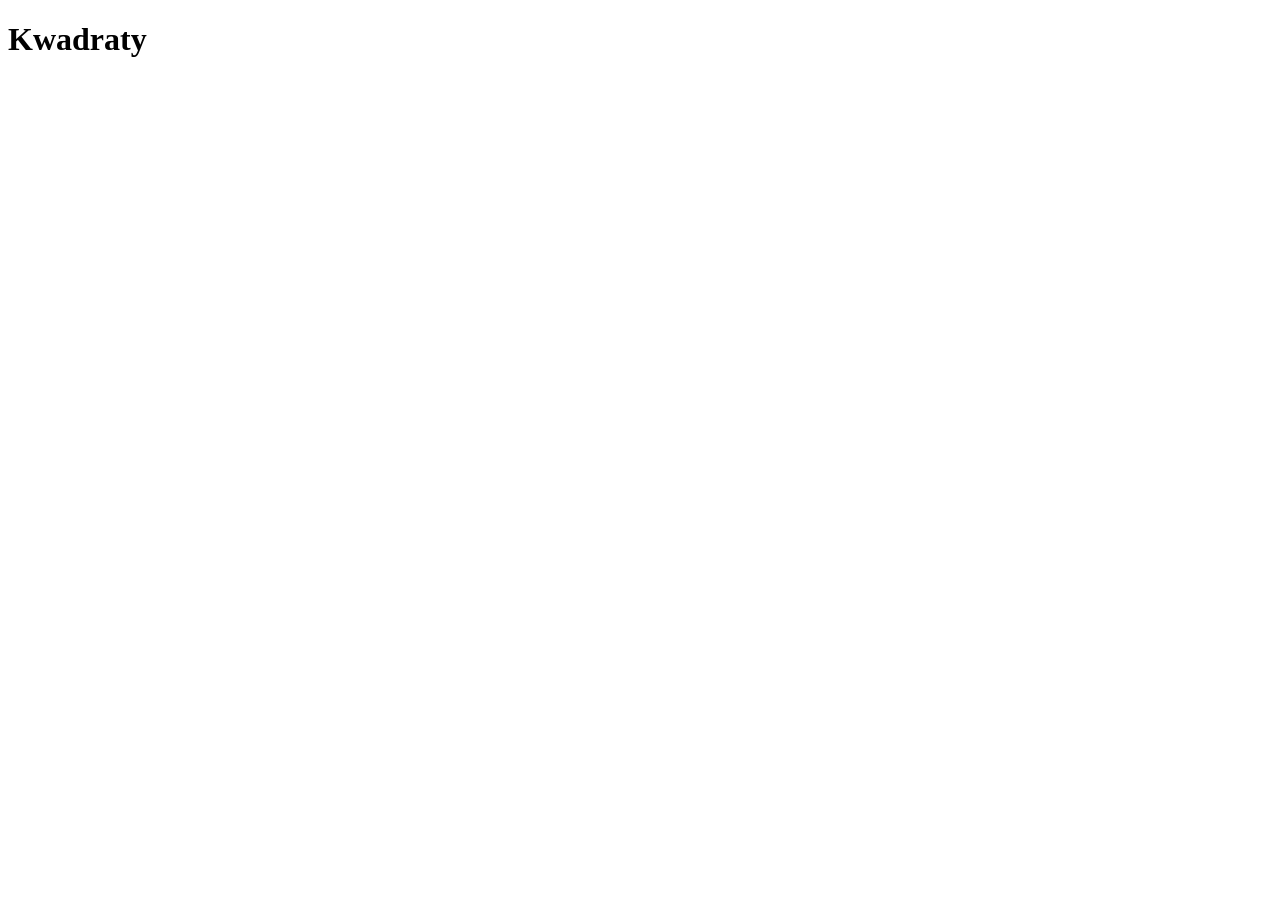
==== index.html @ 6cd57f95 "16-css-kwadraty 2 style" ====
<!DOCTYPE html>
<html lang="en">
<head>
    <meta charset="UTF-8">
    <meta name="viewport" content="width=device-width, initial-scale=1.0">
    <title>Document</title>
    <link rel="stylesheet" href="css/style.css">
</head>
<body>
    <h1>Kwadraty</h1>
    <div></div>
    <div></div>
    <div></div>
    <div></div>
</body>
</html>
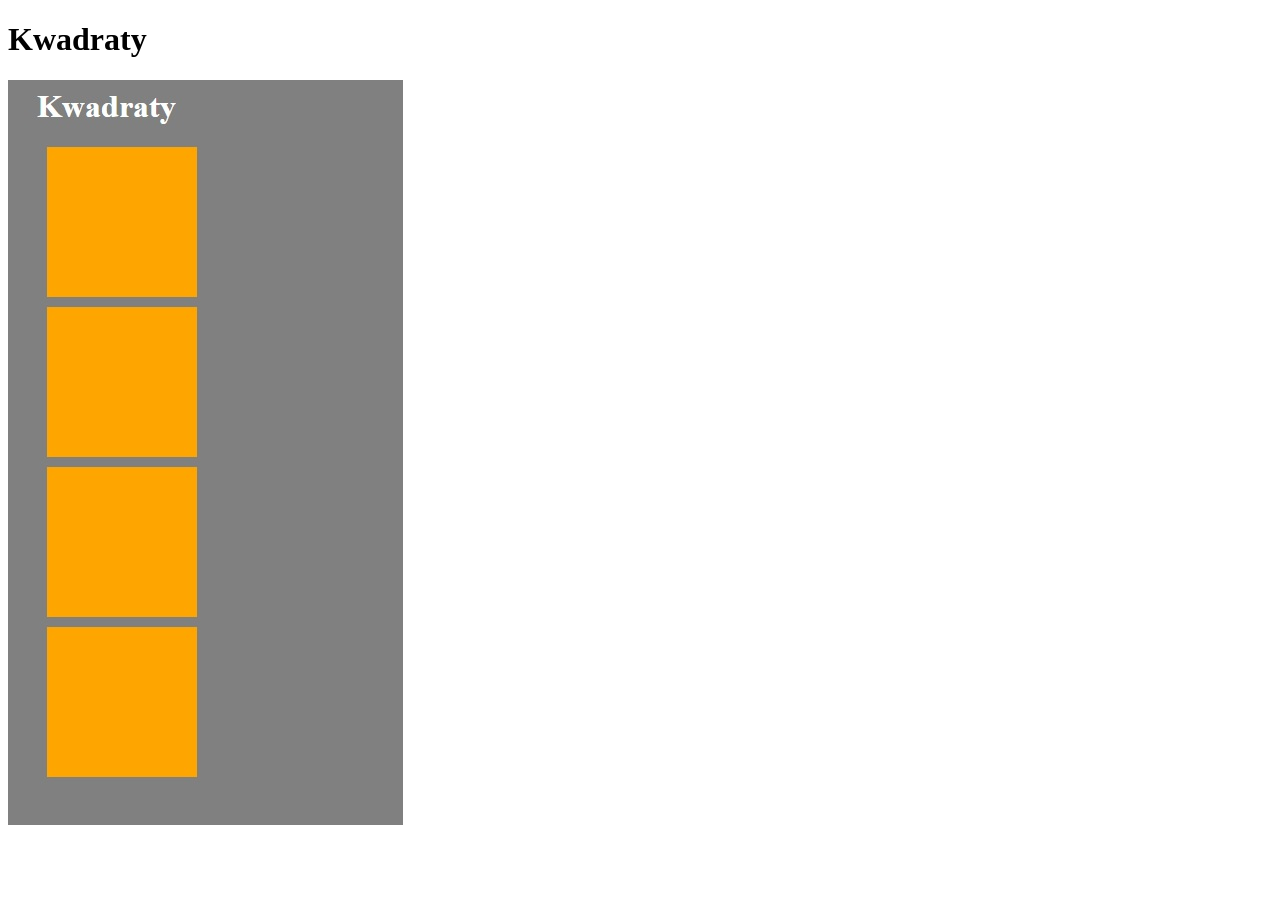
==== commit 4341ac96: "16-css-kwadraty 3 do porownania" ====
--- a/index.html
+++ b/index.html
@@ -12,5 +12,10 @@
     <div></div>
     <div></div>
     <div></div>
+
+    <img src="16-css-kwadraty.jpg" alt="obrazek kwadraty">
+
+    <!-- - Wykorzystaj właściwości width, height oraz background-color. -->
+<!-- - Kody kolorów to: pomarańczowy - #fea500, szary - #808080 -->
 </body>
 </html>
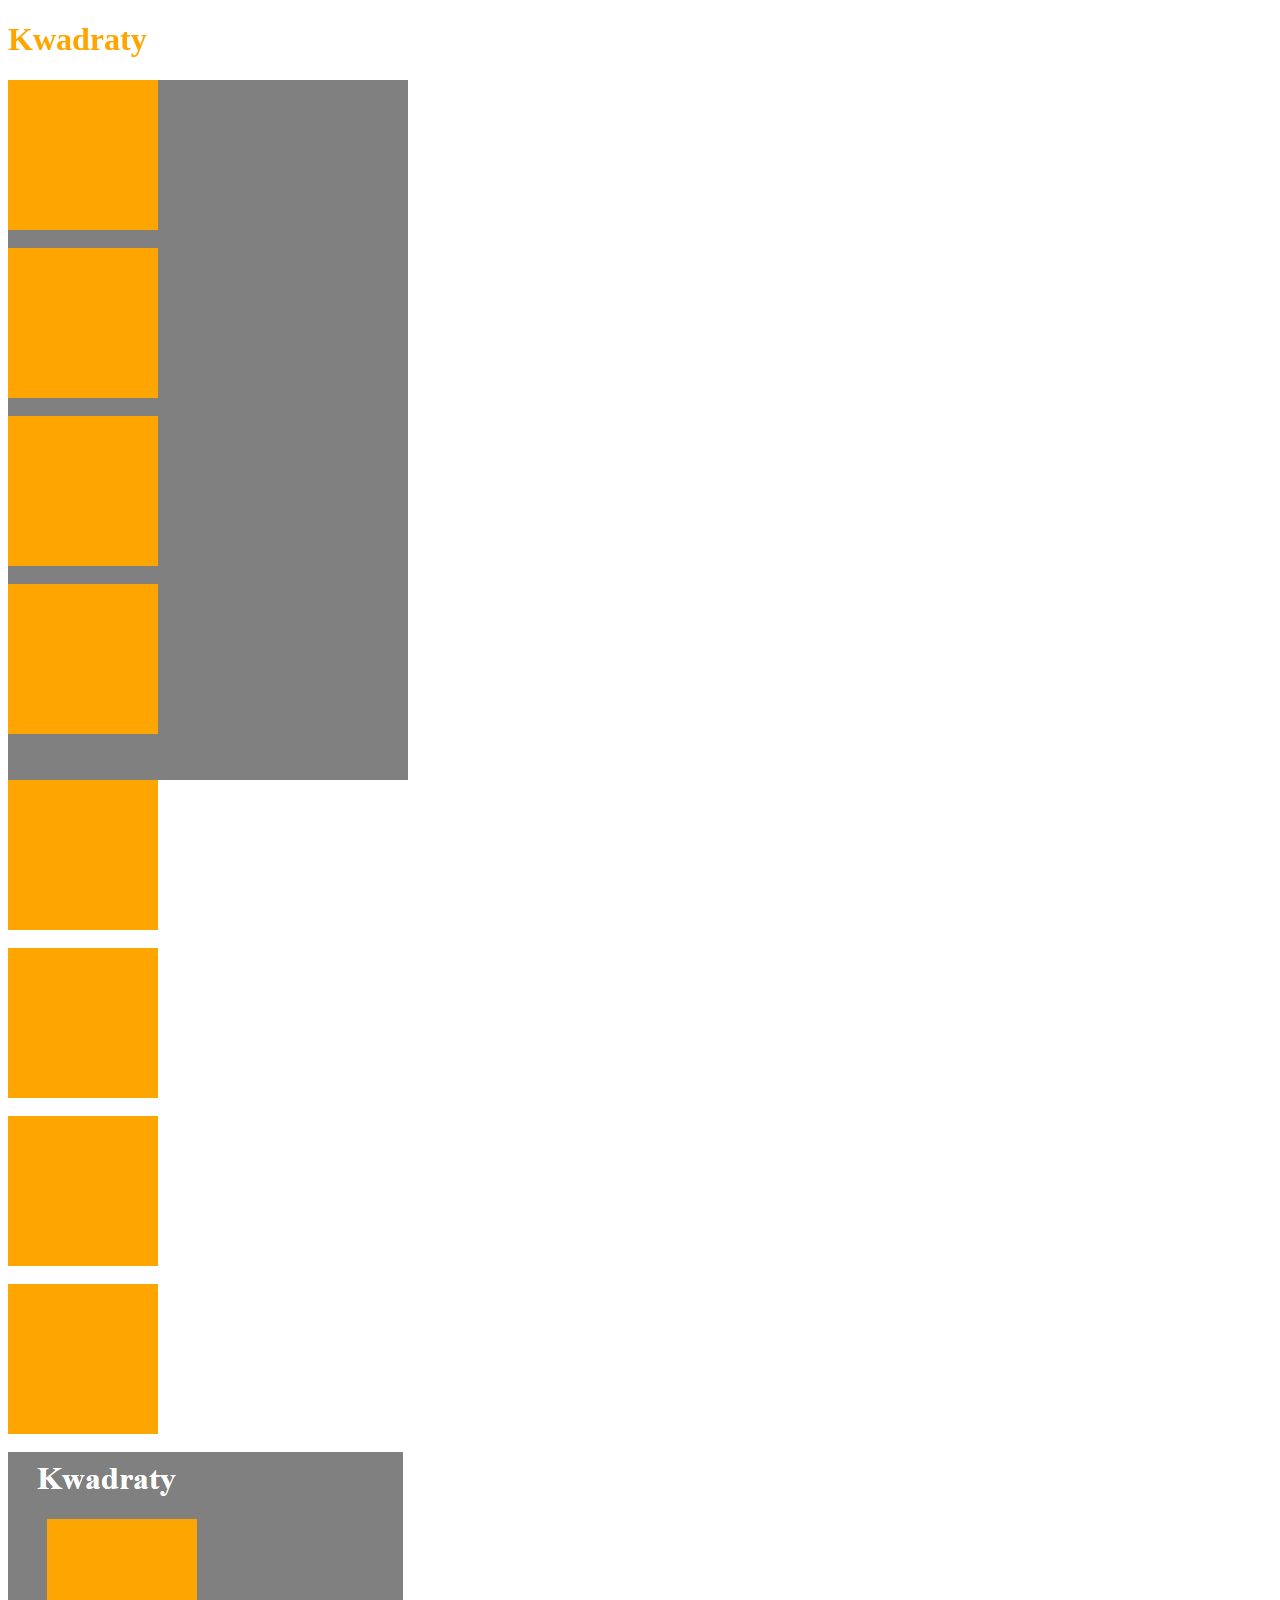
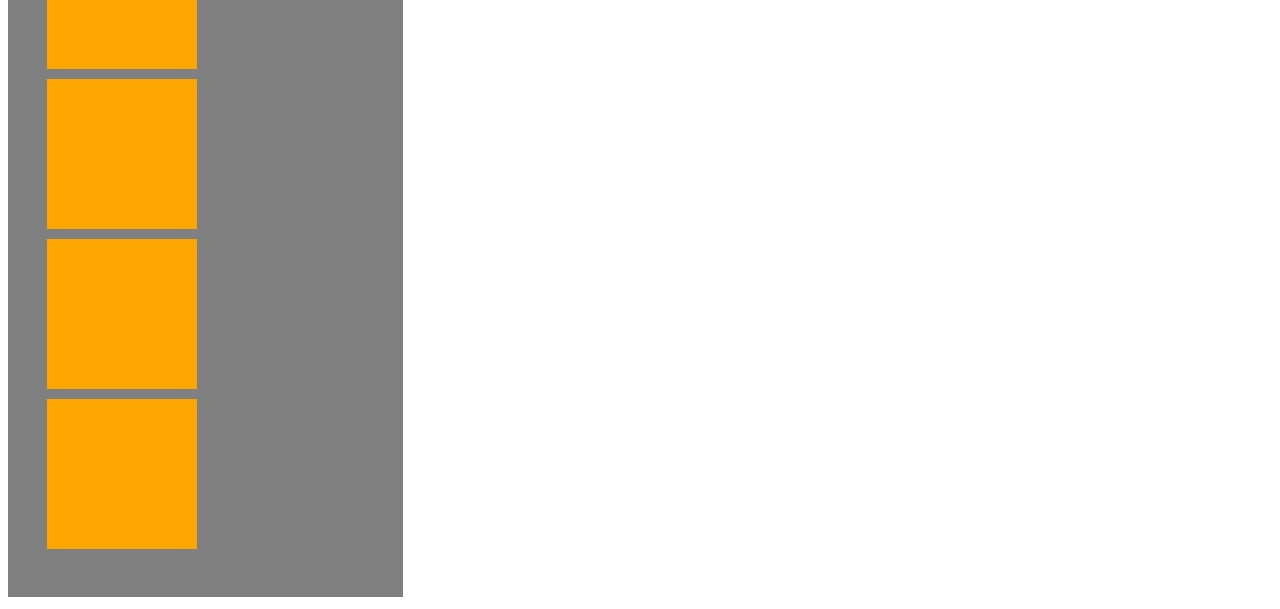
==== commit 2aabcbe3: "16-css-kwadraty 4 do div br hierarchia-warstwy" ====
--- a/index.html
+++ b/index.html
@@ -8,10 +8,23 @@
 </head>
 <body>
     <h1>Kwadraty</h1>
-    <div></div>
-    <div></div>
-    <div></div>
-    <div></div>
+    <div id="tlo">
+        <div id="kwadrat"></div><br>
+        <div id="kwadrat"></div><br>
+        <div id="kwadrat"></div><br>
+        <div id="kwadrat"></div><br>
+
+    </div>
+    
+    <!-- <div class="kwadrat"><p>Lorem ipsum, dolor sit amet consectetur adipisicing elit. Aperiam, accusantium incidunt nam ducimus quos reprehenderit totam magnam numquam modi porro dicta, eaque consequuntur architecto voluptatem. Ducimus perspiciatis iusto expedita velit.</p> </div> -->
+    <!-- <div class="kwadrat">box </div> -->
+    <!-- <div class="kwadrat"></div> -->
+    
+    
+    <div id="kwadrat"></div><br>
+    <div id="kwadrat"></div><br>
+    <div id="kwadrat"></div><br>
+    <div id="kwadrat"></div><br>
 
     <img src="16-css-kwadraty.jpg" alt="obrazek kwadraty">
 
--- a/css/style.css
+++ b/css/style.css
@@ -0,0 +1,21 @@
+h1 {
+    color: #fea500;
+}
+
+div#tlo {
+    width: 400px;
+    height: 700px;
+    background-color: #808080;
+}
+
+div#kwadrat {
+    width: 150px;
+    height: 150px;
+    background-color: #fea500;
+}
+
+.kwadrat { 
+    width: 150px;
+    width: 75%;
+    background-color: gold;
+}
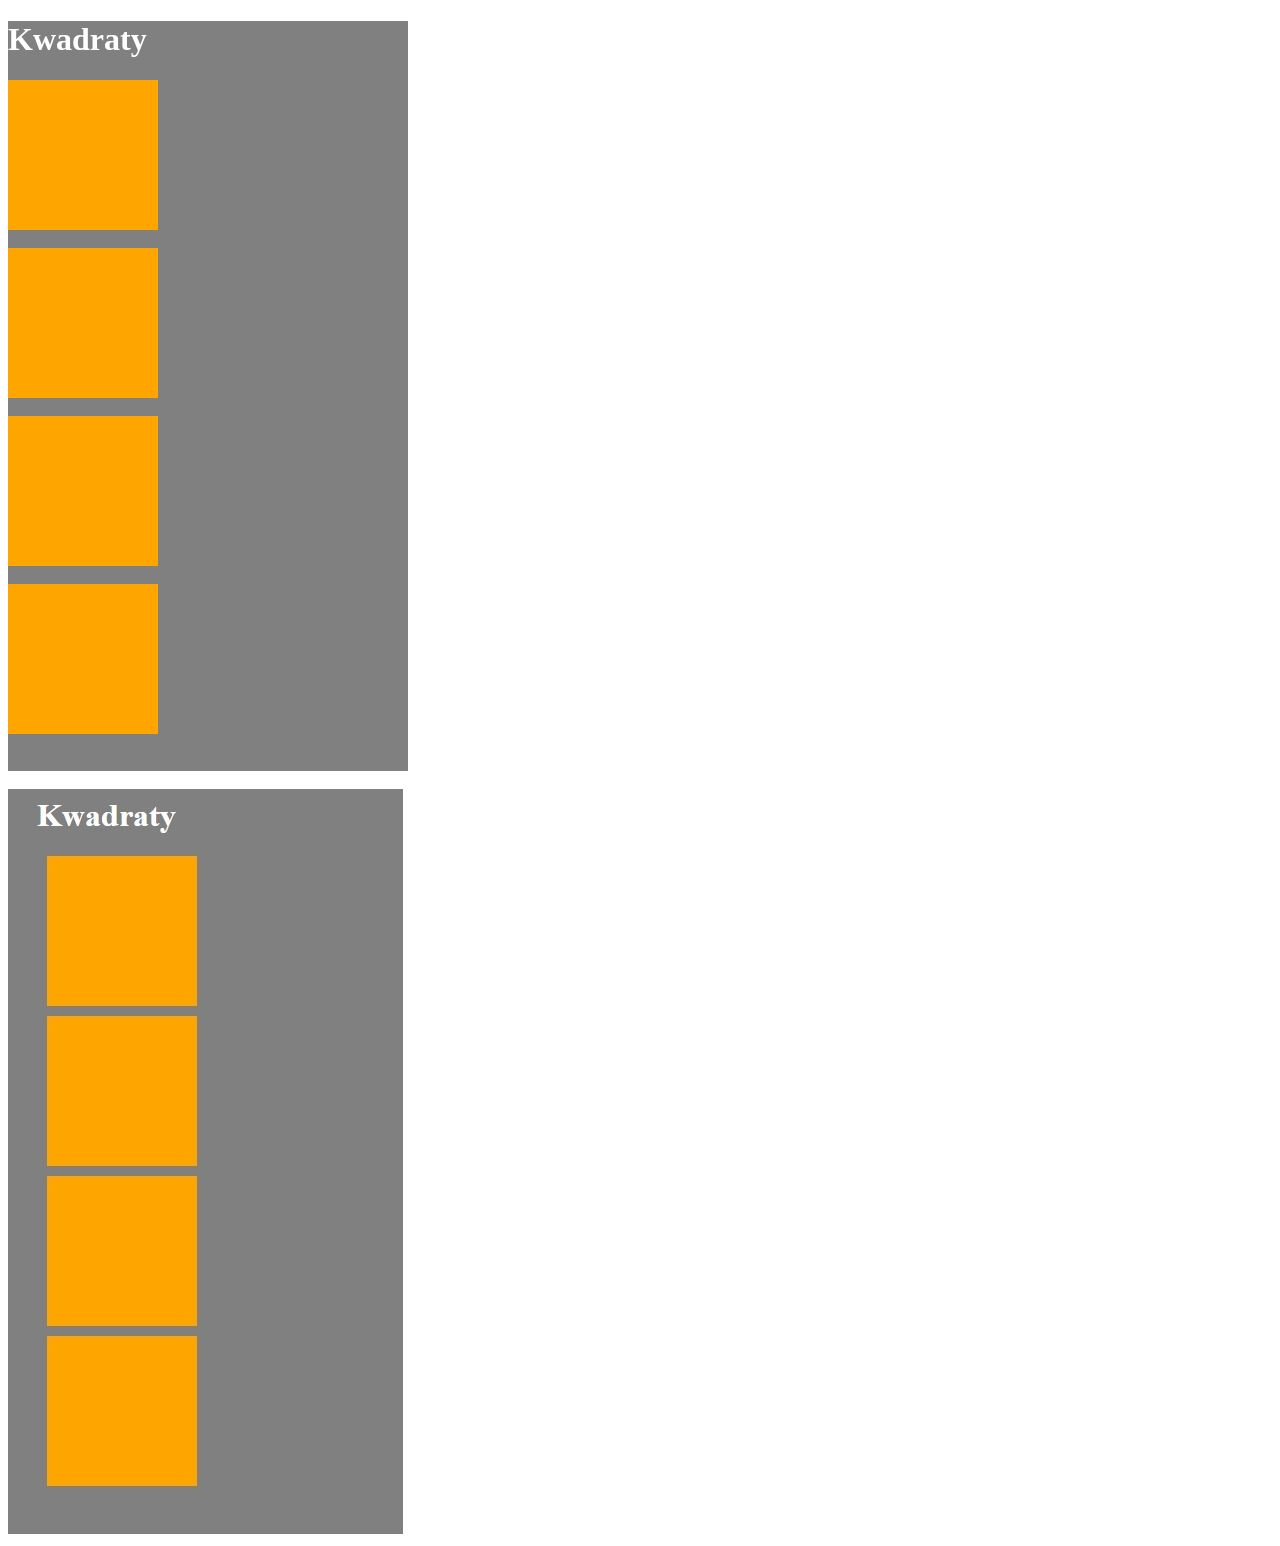
==== commit 2b9e929f: "16-css-kwadraty 4 do wysrodkowania odleglosci n/br" ====
--- a/index.html
+++ b/index.html
@@ -7,24 +7,27 @@
     <link rel="stylesheet" href="css/style.css">
 </head>
 <body>
-    <h1>Kwadraty</h1>
     <div id="tlo">
+
+        <h1>Kwadraty</h1>
+
+
         <div id="kwadrat"></div><br>
         <div id="kwadrat"></div><br>
         <div id="kwadrat"></div><br>
         <div id="kwadrat"></div><br>
 
-    </div>
+    </div><br>
     
     <!-- <div class="kwadrat"><p>Lorem ipsum, dolor sit amet consectetur adipisicing elit. Aperiam, accusantium incidunt nam ducimus quos reprehenderit totam magnam numquam modi porro dicta, eaque consequuntur architecto voluptatem. Ducimus perspiciatis iusto expedita velit.</p> </div> -->
     <!-- <div class="kwadrat">box </div> -->
     <!-- <div class="kwadrat"></div> -->
     
-    
-    <div id="kwadrat"></div><br>
-    <div id="kwadrat"></div><br>
-    <div id="kwadrat"></div><br>
-    <div id="kwadrat"></div><br>
+<!--     
+    <div id="kwadrat"></div>
+    <div id="kwadrat"></div>
+    <div id="kwadrat"></div>
+    <div id="kwadrat"></div> -->
 
     <img src="16-css-kwadraty.jpg" alt="obrazek kwadraty">
 
--- a/css/style.css
+++ b/css/style.css
@@ -1,10 +1,10 @@
 h1 {
-    color: #fea500;
+    color: white;
 }
 
 div#tlo {
     width: 400px;
-    height: 700px;
+    height: 750px;
     background-color: #808080;
 }
 
@@ -14,8 +14,8 @@
     background-color: #fea500;
 }
 
-.kwadrat { 
+/* .kwadrat { 
     width: 150px;
     width: 75%;
-    background-color: gold;
-}+    background-color: gold; */
+/* } */
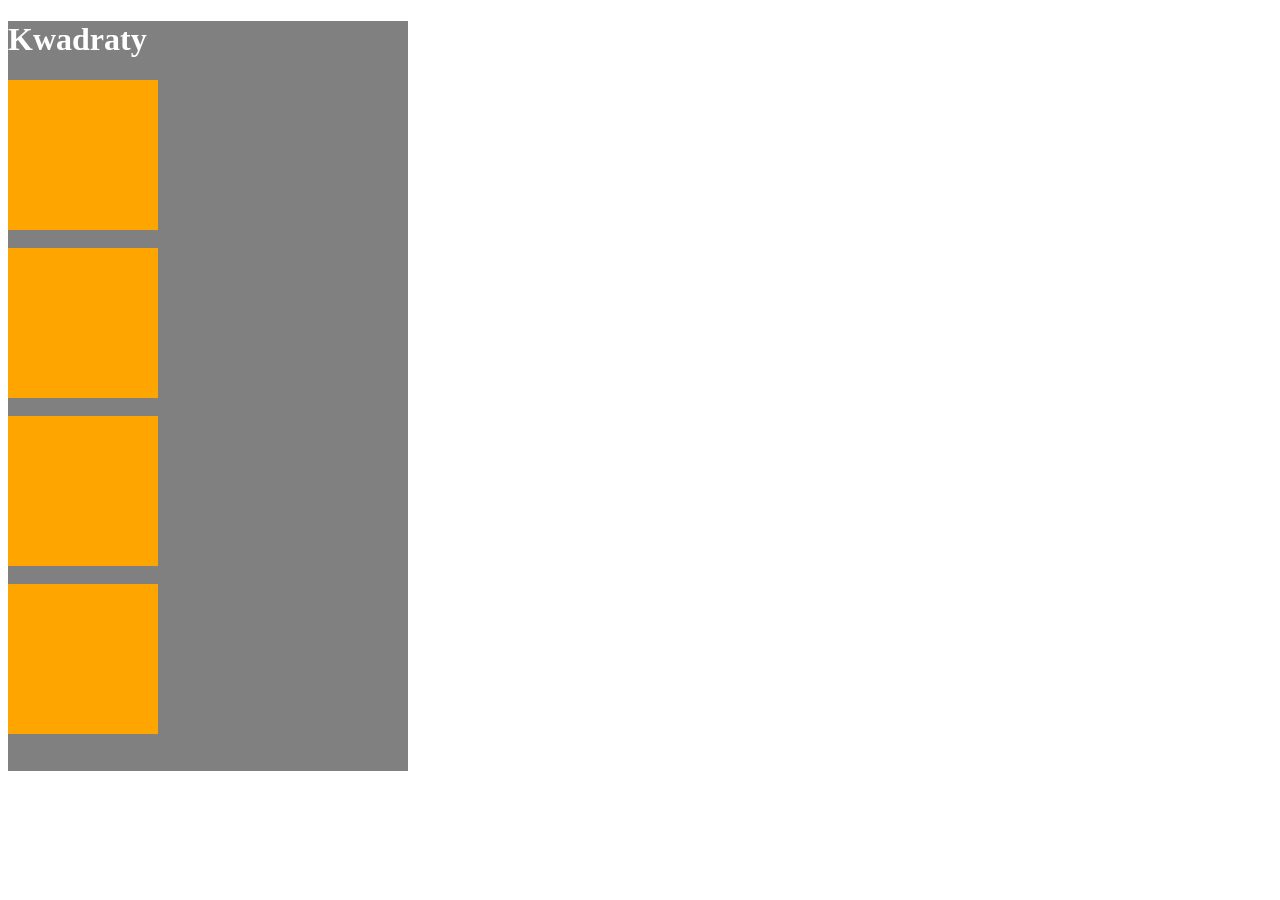
==== commit da4b6426: "16-css-kwadraty last b/obrazka" ====
--- a/index.html
+++ b/index.html
@@ -29,7 +29,7 @@
     <div id="kwadrat"></div>
     <div id="kwadrat"></div> -->
 
-    <img src="16-css-kwadraty.jpg" alt="obrazek kwadraty">
+    <!-- <img src="16-css-kwadraty.jpg" alt="obrazek kwadraty"> -->
 
     <!-- - Wykorzystaj właściwości width, height oraz background-color. -->
 <!-- - Kody kolorów to: pomarańczowy - #fea500, szary - #808080 -->
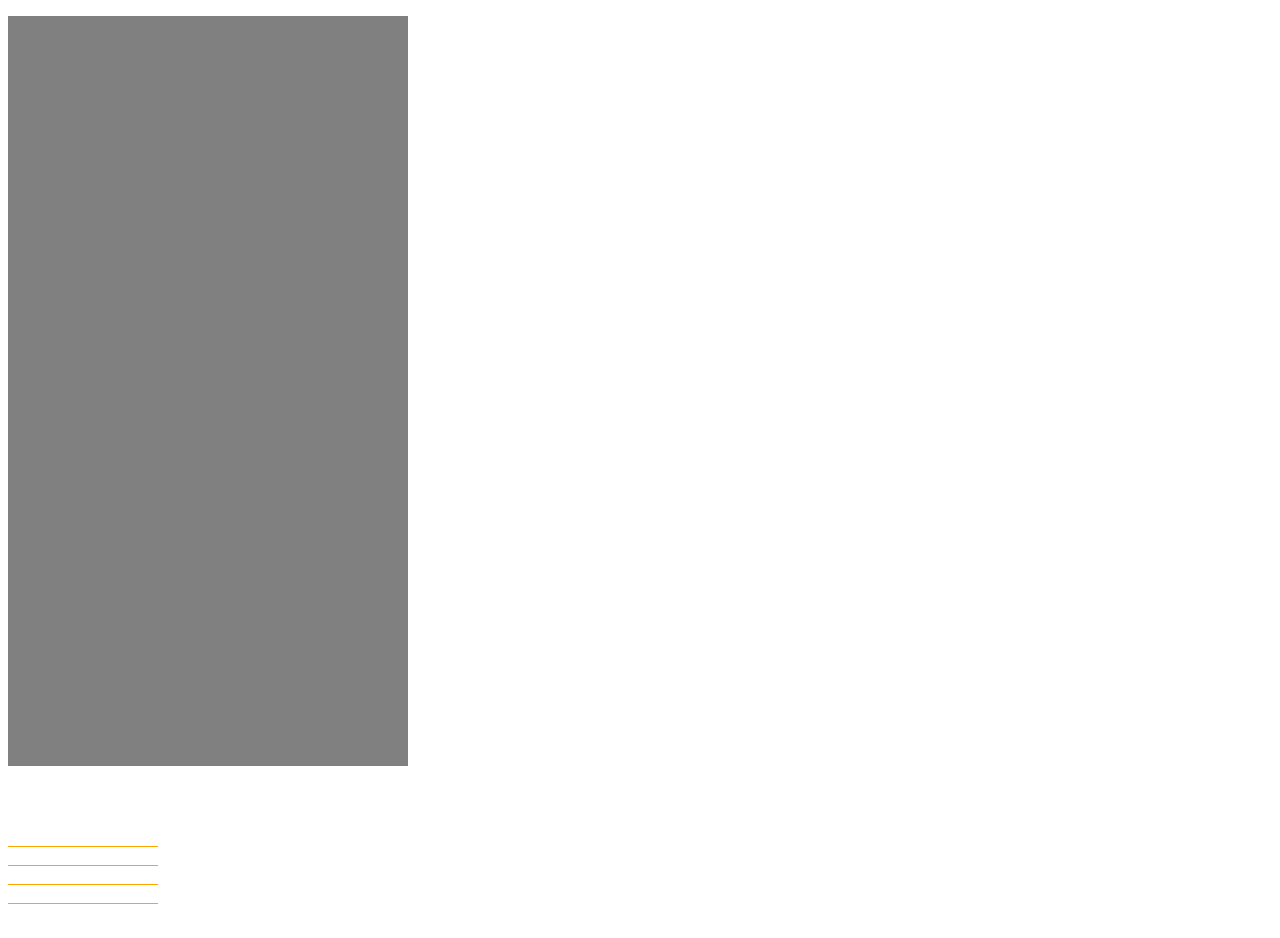
==== commit 9edc31f9: "16-css-kwadraty testowy tlo zaslania dlaczego" ====
--- a/index.html
+++ b/index.html
@@ -7,8 +7,10 @@
     <link rel="stylesheet" href="css/style.css">
 </head>
 <body>
-    <div id="tlo">
-
+    <!-- <div id="tlo"> -->
+    <!-- <section id="tlo"> -->
+        <!-- <h1>Kwadraty</h1> -->
+    <p id="tlo">
         <h1>Kwadraty</h1>
 
 
@@ -17,8 +19,9 @@
         <div id="kwadrat"></div><br>
         <div id="kwadrat"></div><br>
 
-    </div><br>
-    
+    <!-- </div><br> -->
+    <!-- </section>     -->
+    </p>
     <!-- <div class="kwadrat"><p>Lorem ipsum, dolor sit amet consectetur adipisicing elit. Aperiam, accusantium incidunt nam ducimus quos reprehenderit totam magnam numquam modi porro dicta, eaque consequuntur architecto voluptatem. Ducimus perspiciatis iusto expedita velit.</p> </div> -->
     <!-- <div class="kwadrat">box </div> -->
     <!-- <div class="kwadrat"></div> -->
--- a/css/style.css
+++ b/css/style.css
@@ -2,7 +2,13 @@
     color: white;
 }
 
-div#tlo {
+/* div#tlo {
+    width: 400px;
+    height: 750px;
+    background-color: #808080;
+} */
+
+#tlo {
     width: 400px;
     height: 750px;
     background-color: #808080;
@@ -10,7 +16,7 @@
 
 div#kwadrat {
     width: 150px;
-    height: 150px;
+    height: 1px;
     background-color: #fea500;
 }
 
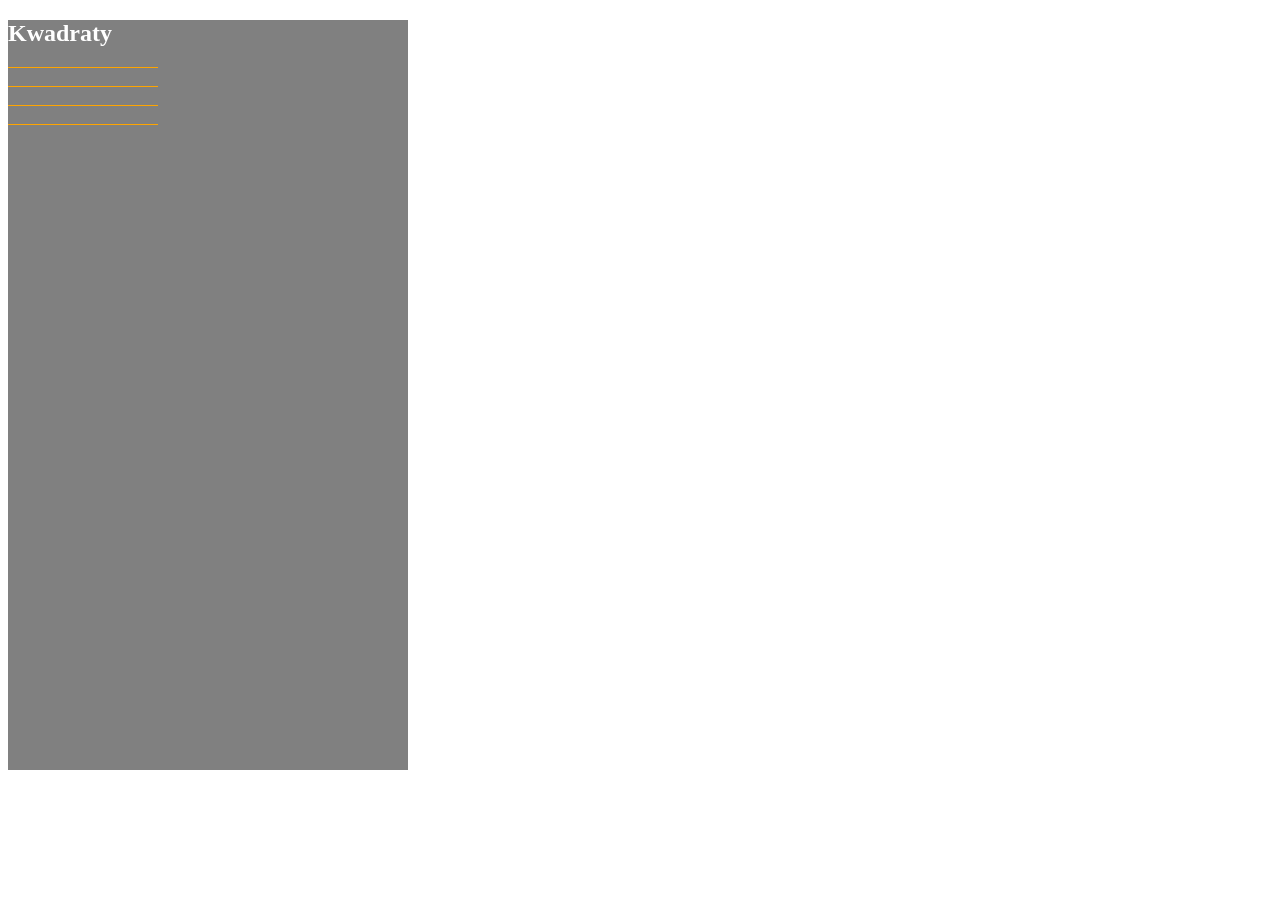
==== commit 29042fcb: "16-css-kwadraty test2 section jako tlo" ====
--- a/index.html
+++ b/index.html
@@ -8,9 +8,9 @@
 </head>
 <body>
     <!-- <div id="tlo"> -->
-    <!-- <section id="tlo"> -->
+    <section id="tlo">
         <!-- <h1>Kwadraty</h1> -->
-    <p id="tlo">
+    <!-- <p id="tlo"> -->
         <h1>Kwadraty</h1>
 
 
@@ -20,8 +20,8 @@
         <div id="kwadrat"></div><br>
 
     <!-- </div><br> -->
-    <!-- </section>     -->
-    </p>
+    </section>    
+    <!-- </p> -->
     <!-- <div class="kwadrat"><p>Lorem ipsum, dolor sit amet consectetur adipisicing elit. Aperiam, accusantium incidunt nam ducimus quos reprehenderit totam magnam numquam modi porro dicta, eaque consequuntur architecto voluptatem. Ducimus perspiciatis iusto expedita velit.</p> </div> -->
     <!-- <div class="kwadrat">box </div> -->
     <!-- <div class="kwadrat"></div> -->
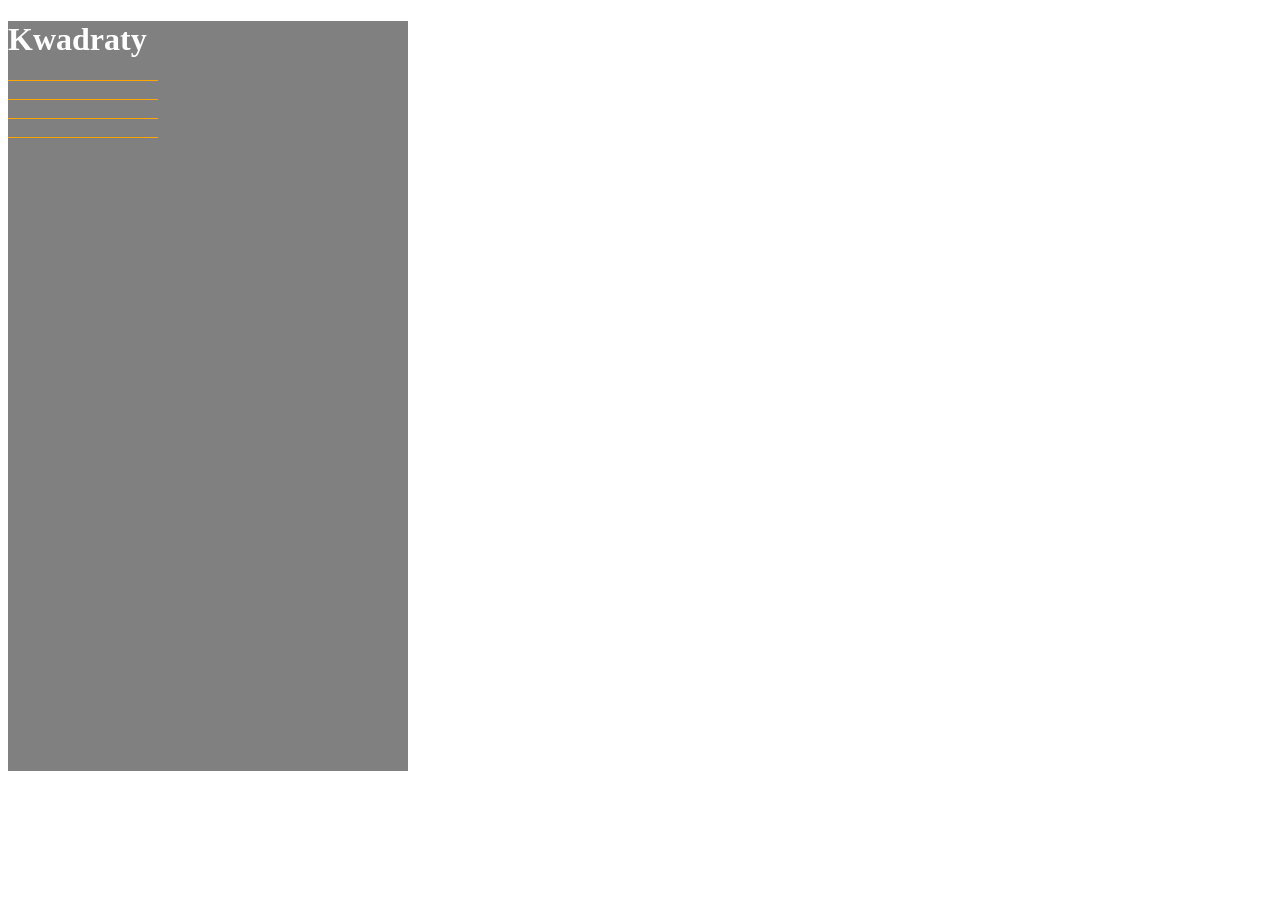
==== commit b0c56444: "16-css-kwadraty test3 div jako tlo css id bez div" ====
--- a/index.html
+++ b/index.html
@@ -7,8 +7,8 @@
     <link rel="stylesheet" href="css/style.css">
 </head>
 <body>
-    <!-- <div id="tlo"> -->
-    <section id="tlo">
+    <div id="tlo">
+    <!-- <section id="tlo"> -->
         <!-- <h1>Kwadraty</h1> -->
     <!-- <p id="tlo"> -->
         <h1>Kwadraty</h1>
@@ -19,8 +19,8 @@
         <div id="kwadrat"></div><br>
         <div id="kwadrat"></div><br>
 
-    <!-- </div><br> -->
-    </section>    
+    </div><br>
+    <!-- </section>     -->
     <!-- </p> -->
     <!-- <div class="kwadrat"><p>Lorem ipsum, dolor sit amet consectetur adipisicing elit. Aperiam, accusantium incidunt nam ducimus quos reprehenderit totam magnam numquam modi porro dicta, eaque consequuntur architecto voluptatem. Ducimus perspiciatis iusto expedita velit.</p> </div> -->
     <!-- <div class="kwadrat">box </div> -->
